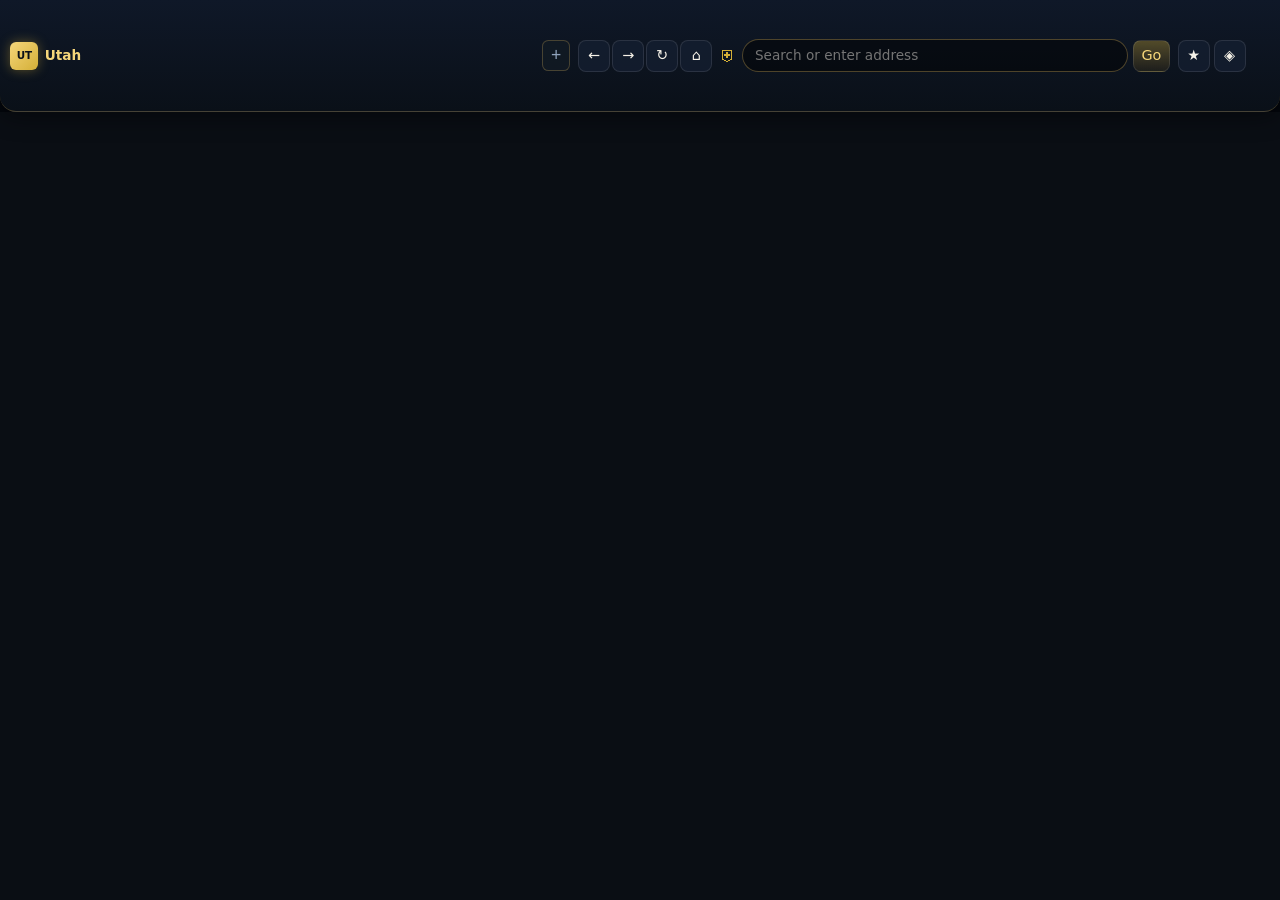
==== assets/ui/browser_frame.html @ 749889d4 "Unified compositor default, Phase 3 prefetch buffer and WASM triggers Single WebView2 shell with bro" ====
<!DOCTYPE html>
<html lang="en">
<head>
  <meta charset="UTF-8" />
  <meta name="viewport" content="width=device-width, initial-scale=1.0, viewport-fit=cover" />
  <meta name="color-scheme" content="dark" />
  <title>Utah Browser</title>
  <link rel="stylesheet" href="utah.css" />
  <link rel="stylesheet" href="mockup.css" />
  <link rel="stylesheet" href="browser.css" />
  <link rel="stylesheet" href="fluidic.css" />
  <style>
    html, body.utah-frame-root {
      margin: 0;
      height: 100%;
      overflow: hidden;
      display: flex;
      flex-direction: column;
      background: var(--utah-bg, #03060c);
    }
    .utah-browser-chrome { flex: 0 0 auto; }
    #utah-content-frame {
      flex: 1 1 auto;
      width: 100%;
      min-height: 0;
      border: 0;
      background: #0a0e14;
    }
    .utah-frame-app-link {
      margin-left: auto;
      font-size: 0.75rem;
      opacity: 0.85;
    }
  </style>
</head>
<body class="utah-frame-root utah-mode-web ghost-chrome fluidic-container">
  <header class="utah-browser-chrome" role="banner">
    <button type="button" class="chrome-menu-btn" id="chrome-menu-btn" title="Menu" aria-label="Menu">☰</button>
    <div class="chrome-brand">
      <span class="brand-mark">UT</span>
      <span class="brand-name">Utah</span>
    </div>
    <div class="chrome-tabs-wrap">
      <div id="tab-strip" class="utah-tabs" role="tablist"></div>
      <button type="button" id="tab-new" class="utah-tab utah-tab-new" title="New tab">+</button>
    </div>
    <nav class="chrome-nav" aria-label="Navigation">
      <button type="button" id="nav-back" class="tb-btn" title="Back">←</button>
      <button type="button" id="nav-forward" class="tb-btn" title="Forward">→</button>
      <button type="button" id="nav-reload" class="tb-btn" title="Reload">↻</button>
      <button type="button" id="nav-go-home" class="tb-btn" title="Home">⌂</button>
    </nav>
    <form class="chrome-url" id="url-form" action="utah://localhost/navigate" method="get">
      <span class="url-shield" aria-hidden="true">⛨</span>
      <input id="url" name="url" type="text" class="utah-url" placeholder="Search or enter address" spellcheck="false" autocomplete="off" />
      <button type="submit" class="tb-btn tb-go">Go</button>
    </form>
    <div class="chrome-actions">
      <button type="button" id="bookmark-add" class="tb-btn" title="Bookmark">★</button>
      <button type="button" class="tb-btn" data-goto-app title="Dashboard">◈</button>
    </div>
    <div id="bookmark-bar" class="chrome-bookmarks" role="toolbar" aria-label="Bookmarks"></div>
  </header>
  <iframe
    id="utah-content-frame"
    title="Web content"
    src="about:blank"
    allow="fullscreen; clipboard-read; clipboard-write"
    referrerpolicy="no-referrer-when-downgrade"
  ></iframe>
  <script src="fluidic-paint.js"></script>
  <script src="compositor.js"></script>
  <script src="intent-resolver.js"></script>
  <script src="chrome-drag.js"></script>
  <script src="transport.js"></script>
  <script src="browser.js"></script>
  <script src="sensory-theme.js"></script>
</body>
</html>
---- assets/ui/utah.css ----
/**
 * Utah.css — responsive, zero-UI-logic design tokens & components.
 * Fluid across any viewport: phone → ultrawide, portrait/landscape, zoom levels.
 */

:root {
  /* Palette */
  --utah-bg: #0b0f14;
  --utah-surface: #121a24;
  --utah-border: #243044;
  --utah-text: #e8eef7;
  --utah-muted: #8fa3bc;
  --utah-accent: #3d9eff;
  --utah-warn: #ff6b4a;
  --utah-ok: #3dd68c;
  --utah-glow: rgba(61, 158, 255, 0.25);

  /* Fluid spacing & type (resolution-independent) */
  --utah-space-xs: clamp(0.25rem, 0.5vw, 0.5rem);
  --utah-space-sm: clamp(0.5rem, 1.2vw, 0.75rem);
  --utah-space-md: clamp(0.75rem, 2vw, 1.25rem);
  --utah-space-lg: clamp(1rem, 3vw, 1.75rem);
  --utah-font-xs: clamp(0.65rem, 0.6rem + 0.25vw, 0.75rem);
  --utah-font-sm: clamp(0.8rem, 0.75rem + 0.3vw, 0.9rem);
  --utah-font-base: clamp(0.875rem, 0.8rem + 0.35vw, 1rem);
  --utah-font-lg: clamp(1rem, 0.9rem + 0.5vw, 1.25rem);
  --utah-radius: clamp(4px, 0.5vw, 8px);
  --utah-touch: max(2.75rem, 44px);

  color-scheme: dark;
}

*,
*::before,
*::after {
  box-sizing: border-box;
}

html {
  font-size: 100%;
  -webkit-text-size-adjust: 100%;
  text-size-adjust: 100%;
}

html,
body {
  margin: 0;
  width: 100%;
  height: 100%;
  max-width: 100vw;
  overflow: hidden;
  background: var(--utah-bg);
  color: var(--utah-text);
  font-family: "Segoe UI Variable", "Segoe UI", system-ui, sans-serif;
  font-size: var(--utah-font-base);
  line-height: 1.45;
  -webkit-font-smoothing: antialiased;
}

img,
svg,
video,
iframe {
  max-width: 100%;
}

.utah-sr-only {
  position: absolute;
  width: 1px;
  height: 1px;
  padding: 0;
  margin: -1px;
  overflow: hidden;
  clip: rect(0, 0, 0, 0);
  white-space: nowrap;
  border: 0;
}

/* ---------- Chrome ---------- */

.utah-chrome {
  flex-shrink: 0;
  padding: var(--utah-space-sm) var(--utah-space-md);
  padding-top: max(var(--utah-space-sm), env(safe-area-inset-top, 0px));
  padding-left: max(var(--utah-space-md), env(safe-area-inset-left, 0px));
  padding-right: max(var(--utah-space-md), env(safe-area-inset-right, 0px));
  background: linear-gradient(180deg, #141c28 0%, var(--utah-surface) 100%);
  border-bottom: 1px solid var(--utah-border);
  container-type: inline-size;
  container-name: chrome;
  transform: translateZ(0);
}

.utah-chrome-inner {
  display: grid;
  grid-template-columns: minmax(0, auto) minmax(0, 1fr) minmax(0, auto);
  grid-template-areas: "brand nav tools";
  align-items: center;
  gap: var(--utah-space-sm) var(--utah-space-md);
  width: 100%;
  max-width: 100%;
}

@container chrome (max-width: 52rem) {
  .utah-chrome-inner {
    grid-template-columns: minmax(0, 1fr) minmax(0, 1fr);
    grid-template-areas:
      "brand tools"
      "nav nav";
  }
}

@container chrome (max-width: 28rem) {
  .utah-chrome-inner {
    grid-template-columns: 1fr;
    grid-template-areas:
      "brand"
      "nav"
      "tools";
  }

  .utah-toolbar {
    justify-content: stretch;
  }

  .utah-toolbar .utah-btn {
    flex: 1;
  }
}

.utah-brand {
  grid-area: brand;
  display: flex;
  align-items: center;
  gap: var(--utah-space-sm);
  min-width: 0;
}

.utah-brand-text {
  display: flex;
  flex-direction: column;
  min-width: 0;
  gap: 0.1em;
}

.utah-mark {
  flex-shrink: 0;
  width: clamp(10px, 2vw, 14px);
  height: clamp(10px, 2vw, 14px);
  border-radius: 2px;
  background: var(--utah-accent);
  box-shadow: 0 0 12px var(--utah-glow);
}

.utah-title {
  font-weight: 600;
  font-size: var(--utah-font-lg);
  letter-spacing: 0.02em;
  white-space: nowrap;
  overflow: hidden;
  text-overflow: ellipsis;
}

.utah-version {
  font-size: var(--utah-font-xs);
  color: var(--utah-muted);
}

.utah-nav-form {
  grid-area: nav;
  display: flex;
  flex-wrap: wrap;
  gap: var(--utah-space-xs);
  min-width: 0;
  width: 100%;
}

.utah-url {
  flex: 1 1 8rem;
  min-width: 0;
  width: 100%;
  min-height: var(--utah-touch);
  padding: var(--utah-space-xs) var(--utah-space-sm);
  border: 1px solid var(--utah-border);
  border-radius: var(--utah-radius);
  background: #0a1018;
  color: var(--utah-text);
  font: inherit;
}

.utah-toolbar {
  grid-area: tools;
  display: flex;
  flex-wrap: wrap;
  gap: var(--utah-space-xs);
  justify-content: flex-end;
  min-width: 0;
}

.utah-btn {
  display: inline-flex;
  align-items: center;
  justify-content: center;
  min-height: var(--utah-touch);
  padding: var(--utah-space-xs) var(--utah-space-sm);
  border: 1px solid var(--utah-border);
  border-radius: var(--utah-radius);
  background: #1a2433;
  color: var(--utah-text);
  cursor: pointer;
  font: inherit;
  font-size: var(--utah-font-sm);
  text-decoration: none;
  white-space: nowrap;
  transform: translateZ(0);
  transition: border-color 120ms ease, box-shadow 120ms ease;
}

@media (hover: hover) {
  .utah-btn:hover {
    border-color: var(--utah-accent);
    box-shadow: 0 0 0 1px var(--utah-glow);
  }
}

.utah-btn-primary {
  background: linear-gradient(180deg, #2f6db3 0%, #245a96 100%);
  border-color: #3d7ec4;
}

.utah-btn-warn {
  border-color: #a64b38;
  color: #ffd4cb;
}

.utah-muted {
  color: var(--utah-muted);
  font-size: var(--utah-font-sm);
}

.utah-card {
  padding: var(--utah-space-md);
  background: var(--utah-surface);
  border: 1px solid var(--utah-border);
  border-radius: var(--utah-radius);
}

.utah-card h2 {
  margin: 0 0 var(--utah-space-xs);
  font-size: var(--utah-font-lg);
}

.utah-actions {
  display: flex;
  flex-wrap: wrap;
  gap: var(--utah-space-xs);
  margin: var(--utah-space-sm) 0;
}

.utah-verify-form {
  display: flex;
  flex-direction: column;
  gap: var(--utah-space-xs);
  min-width: 0;
}

.utah-verify-form label {
  font-size: var(--utah-font-sm);
}

.utah-verify-form textarea {
  width: 100%;
  min-width: 0;
  min-height: clamp(5rem, 20vh, 12rem);
  max-height: 40vh;
  padding: var(--utah-space-sm);
  border-radius: var(--utah-radius);
  border: 1px solid var(--utah-border);
  background: #0a1018;
  color: var(--utah-text);
  font: inherit;
  resize: vertical;
}

.utah-status {
  display: grid;
  grid-template-columns: minmax(4rem, auto) minmax(0, 1fr);
  gap: var(--utah-space-xs) var(--utah-space-sm);
  margin: var(--utah-space-sm) 0 0;
  font-size: var(--utah-font-sm);
  word-break: break-word;
}

.utah-status dt {
  color: var(--utah-muted);
}

.utah-truth-result {
  font-size: var(--utah-font-sm);
  line-height: 1.5;
  word-wrap: break-word;
  overflow-wrap: anywhere;
}

.utah-truth-result.utah-flagged {
  color: #ffb4a6;
  border-left: 3px solid var(--utah-warn);
  padding-left: var(--utah-space-sm);
}

.utah-truth-result.utah-ok {
  color: var(--utah-ok);
  border-left: 3px solid var(--utah-ok);
  padding-left: var(--utah-space-sm);
}

@media (prefers-reduced-motion: reduce) {
  *,
  *::before,
  *::after {
    animation-duration: 0.01ms !important;
    animation-iteration-count: 1 !important;
    transition-duration: 0.01ms !important;
  }
}
---- assets/ui/mockup.css ----
/**
 * Utah Browser — responsive shell (web strip + app dashboard).
 * Chrome strip height must match CHROME_STRIP_H in engine/mod.rs (112px).
 */

:root {
  --chrome-strip-h: 112px;
  --utah-bg: #03060c;
  --utah-surface: rgba(12, 18, 30, 0.92);
  --utah-border: rgba(212, 175, 90, 0.28);
  --utah-text: #f6f2e8;
  --utah-muted: #8fa3bc;
  --utah-accent: #d4af37;
  --utah-accent-bright: #f5d67a;
  --utah-cyan: #5ecfff;
  --utah-warn: #ff6b4a;
  --utah-ok: #3dd68c;
  --utah-glow: rgba(212, 175, 55, 0.4);
  --sidebar-w: clamp(13rem, 18vw, 16rem);
  --statusbar-h: 2.25rem;
  --ease: cubic-bezier(0.22, 1, 0.36, 1);
  --font-display: "Segoe UI Variable", "Segoe UI", Georgia, serif;
  --font-ui: "Segoe UI Variable", "Segoe UI", system-ui, sans-serif;
}

html,
body.utah-app {
  margin: 0;
  height: 100%;
  font-family: var(--font-ui);
  background: var(--utah-bg);
  color: var(--utah-text);
  overflow: hidden;
}

.utah-view-input,
.utah-sr-only {
  position: absolute;
  width: 1px;
  height: 1px;
  margin: -1px;
  overflow: hidden;
  clip: rect(0, 0, 0, 0);
}

/* ========== Browser chrome strip (native companion, ~112px tall) ========== */

.utah-browser-chrome {
  display: flex;
  flex-wrap: wrap;
  align-items: center;
  gap: 0.35rem 0.5rem;
  min-height: var(--chrome-strip-h);
  max-height: var(--chrome-strip-h);
  padding: 0.35rem 0.65rem;
  padding-top: max(0.35rem, env(safe-area-inset-top, 0px));
  background: linear-gradient(180deg, #0f1828 0%, #0a1018 100%);
  border-bottom: 1px solid var(--utah-border);
  box-shadow: 0 4px 24px rgba(0, 0, 0, 0.45);
  box-sizing: border-box;
  overflow: hidden;
  flex-shrink: 0;
  z-index: 50;
}

.chrome-menu-btn {
  display: none;
  min-width: 2.25rem;
  min-height: 2.25rem;
  border: 1px solid var(--utah-border);
  border-radius: 8px;
  background: rgba(0, 0, 0, 0.35);
  color: var(--utah-accent-bright);
  font-size: 1.1rem;
  cursor: pointer;
}

.chrome-brand {
  display: flex;
  align-items: center;
  gap: 0.4rem;
  flex-shrink: 0;
}

.chrome-brand .brand-mark {
  width: 1.75rem;
  height: 1.75rem;
  display: grid;
  place-items: center;
  font-size: 0.65rem;
  font-weight: 700;
  color: #0a1018;
  background: linear-gradient(135deg, var(--utah-accent-bright), var(--utah-accent));
  border-radius: 6px;
  box-shadow: 0 0 12px var(--utah-glow);
}

.chrome-brand .brand-name {
  font-weight: 600;
  font-size: 0.85rem;
  color: var(--utah-accent-bright);
}

.chrome-tabs-wrap {
  display: flex;
  align-items: stretch;
  flex: 1 1 12rem;
  min-width: 0;
  max-width: 42%;
  gap: 2px;
  overflow: hidden;
}

.chrome-nav {
  display: flex;
  gap: 2px;
  flex-shrink: 0;
}

.chrome-url {
  flex: 1 1 10rem;
  display: flex;
  align-items: center;
  gap: 0.35rem;
  min-width: 0;
}

.chrome-url .utah-url {
  flex: 1;
  min-width: 0;
  min-height: 2.1rem;
  padding: 0.35rem 0.75rem;
  border-radius: 999px;
  border: 1px solid rgba(212, 175, 90, 0.35);
  background: rgba(0, 0, 0, 0.45);
  color: var(--utah-text);
  font: inherit;
  font-size: 0.85rem;
  transition: box-shadow 200ms var(--ease), border-color 200ms;
}

.chrome-url .utah-url:focus {
  outline: none;
  border-color: var(--utah-accent);
  box-shadow: 0 0 0 2px var(--utah-glow);
}

.chrome-actions {
  display: flex;
  gap: 0.25rem;
  flex-shrink: 0;
}

.tb-btn {
  min-width: 2rem;
  min-height: 2rem;
  padding: 0 0.45rem;
  border: 1px solid rgba(255, 255, 255, 0.1);
  border-radius: 8px;
  background: rgba(20, 30, 48, 0.85);
  color: var(--utah-text);
  font: inherit;
  font-size: 0.9rem;
  cursor: pointer;
  transition: transform 120ms, box-shadow 180ms, border-color 180ms;
}

.tb-btn:hover {
  border-color: var(--utah-border);
  box-shadow: 0 0 12px var(--utah-glow);
}

.tb-btn:active {
  transform: scale(0.96);
}

.tb-go {
  background: linear-gradient(180deg, rgba(212, 175, 55, 0.35), rgba(100, 75, 25, 0.2));
  color: var(--utah-accent-bright);
}

.url-shield {
  color: var(--utah-accent);
  flex-shrink: 0;
}

.utah-tabs {
  display: flex;
  gap: 2px;
  overflow-x: auto;
  scrollbar-width: thin;
  min-width: 0;
}

.utah-tab {
  display: inline-flex;
  align-items: center;
  gap: 0.3rem;
  max-width: 9rem;
  padding: 0.3rem 0.55rem;
  border-radius: 8px 8px 0 0;
  border: 1px solid rgba(255, 255, 255, 0.08);
  background: rgba(8, 14, 24, 0.9);
  color: var(--utah-muted);
  font-size: 0.72rem;
  cursor: pointer;
  flex-shrink: 0;
  white-space: nowrap;
  transition: color 180ms, background 180ms, box-shadow 180ms;
}

.utah-tab-active {
  color: var(--utah-text);
  background: rgba(212, 175, 55, 0.15);
  border-color: var(--utah-border);
  box-shadow: inset 0 2px 0 var(--utah-accent);
}

.utah-tab-new {
  max-width: 1.75rem;
  justify-content: center;
}

/* ========== App shell (full window when not browsing) ========== */

.utah-bg-glow {
  position: fixed;
  inset: 0;
  pointer-events: none;
  z-index: 0;
  background:
    radial-gradient(ellipse 70% 45% at 10% 0%, rgba(212, 175, 55, 0.07), transparent 50%),
    radial-gradient(ellipse 50% 40% at 90% 90%, rgba(94, 207, 255, 0.05), transparent 45%);
}

body.utah-mode-web .utah-shell-app {
  display: none;
}

body.utah-mode-app .utah-shell-app {
  display: grid;
  grid-template-columns: var(--sidebar-w) minmax(0, 1fr);
  grid-template-rows: minmax(0, 1fr) var(--statusbar-h);
  grid-template-areas:
    "sidebar main"
    "sidebar status";
  position: fixed;
  inset: 0;
  z-index: 1;
  height: 100%;
}

.utah-sidebar {
  grid-area: sidebar;
  display: flex;
  flex-direction: column;
  padding: var(--utah-space-md) var(--utah-space-sm);
  background: linear-gradient(180deg, rgba(8, 14, 26, 0.98), rgba(4, 8, 14, 0.99));
  border-right: 1px solid var(--utah-border);
  overflow-y: auto;
}

.sidebar-brand {
  display: flex;
  align-items: center;
  gap: var(--utah-space-sm);
  margin-bottom: var(--utah-space-lg);
}

.sidebar-brand .brand-mark {
  width: 2.25rem;
  height: 2.25rem;
  display: grid;
  place-items: center;
  font-weight: 700;
  font-size: 0.75rem;
  border-radius: 8px;
  background: linear-gradient(135deg, var(--utah-accent-bright), var(--utah-accent));
  color: #0a1018;
}

.brand-workspace {
  display: block;
  font-size: var(--utah-font-xs);
  color: var(--utah-muted);
}

.sidebar-nav {
  display: flex;
  flex-direction: column;
  gap: 0.2rem;
  flex: 1;
}

.nav-item {
  display: flex;
  align-items: center;
  gap: 0.55rem;
  padding: 0.55rem 0.65rem;
  border-radius: 8px;
  color: var(--utah-muted);
  font-size: var(--utah-font-sm);
  cursor: pointer;
  border: 1px solid transparent;
  text-decoration: none;
  transition: background 200ms var(--ease), color 200ms, box-shadow 200ms;
}

.nav-item:hover {
  color: var(--utah-accent-bright);
  border-color: rgba(212, 175, 90, 0.2);
}

body:has(#view-dashboard:checked) [for="view-dashboard"],
body:has(#view-web:checked) [for="view-web"],
body:has(#view-truth:checked) [for="view-truth"],
body:has(#view-merge:checked) [for="view-merge"],
body:has(#view-welcome:checked) [for="view-welcome"] {
  color: var(--utah-text);
  background: linear-gradient(90deg, rgba(212, 175, 55, 0.2), transparent);
  border-color: var(--utah-border);
  box-shadow: inset 3px 0 0 var(--utah-accent);
}

.sidebar-status {
  margin-top: auto;
  padding-top: var(--utah-space-md);
  border-top: 1px solid rgba(255, 255, 255, 0.06);
}

.status-pill {
  font-size: var(--utah-font-xs);
  margin: 0 0 0.5rem;
}

.dot {
  display: inline-block;
  width: 0.4rem;
  height: 0.4rem;
  border-radius: 50%;
  margin-right: 0.3rem;
  background: var(--utah-ok);
  box-shadow: 0 0 6px var(--utah-ok);
}

.vault-bar {
  height: 4px;
  border-radius: 999px;
  background: rgba(255, 255, 255, 0.08);
  overflow: hidden;
}

.vault-fill {
  height: 100%;
  width: 66%;
  background: linear-gradient(90deg, var(--utah-accent), var(--utah-accent-bright));
}

.utah-main {
  grid-area: main;
  min-width: 0;
  min-height: 0;
  overflow: hidden;
  display: flex;
  flex-direction: column;
}

.utah-stage {
  flex: 1;
  min-height: 0;
  overflow: auto;
  padding: var(--utah-space-md);
  scroll-behavior: smooth;
}

.utah-statusbar {
  grid-area: status;
  display: flex;
  align-items: center;
  gap: var(--utah-space-sm);
  padding: 0 var(--utah-space-md);
  background: rgba(6, 10, 16, 0.95);
  border-top: 1px solid var(--utah-border);
  font-size: var(--utah-font-xs);
  color: var(--utah-muted);
}

.sb-spacer {
  flex: 1;
}

.sb-chip {
  border: none;
  background: transparent;
  color: var(--utah-muted);
  font: inherit;
  font-size: var(--utah-font-xs);
  cursor: pointer;
  padding: 0.25rem 0.5rem;
  border-radius: 999px;
  transition: color 180ms, box-shadow 180ms;
}

.sb-chip:hover {
  color: var(--utah-accent-bright);
  box-shadow: 0 0 10px var(--utah-glow);
}

/* ========== Views ========== */

.panel-view {
  display: none;
  animation: view-in 400ms var(--ease);
}

body:has(#view-dashboard:checked) .panel-dashboard,
body:has(#view-web:checked) .panel-web,
body:has(#view-truth:checked) .panel-truth,
body:has(#view-merge:checked) .panel-merge,
body:has(#view-welcome:checked) .panel-welcome {
  display: block;
}

@keyframes view-in {
  from {
    opacity: 0;
    transform: translateY(8px);
  }
}

.panel-hero h1,
.merge-hero h1,
.welcome-hero h1 {
  font-family: var(--font-display);
  font-size: clamp(1.2rem, 2.5vw, 1.65rem);
  color: var(--utah-accent-bright);
  margin: 0;
  letter-spacing: 0.04em;
}

.hero-sub {
  color: var(--utah-muted);
  font-size: var(--utah-font-sm);
  margin: 0.25rem 0 0.75rem;
}

/* ========== Dashboard grid (responsive) ========== */

.dash-grid {
  display: grid;
  grid-template-columns: repeat(auto-fill, minmax(min(100%, 16rem), 1fr));
  gap: var(--utah-space-md);
  align-content: start;
}

.glass-card {
  padding: var(--utah-space-md);
  background: var(--utah-surface);
  border: 1px solid var(--utah-border);
  border-radius: 12px;
  box-shadow: 0 8px 28px rgba(0, 0, 0, 0.35);
  transition: transform 280ms var(--ease), box-shadow 280ms;
}

.glass-card:hover {
  transform: translateY(-2px);
  box-shadow: 0 12px 36px rgba(0, 0, 0, 0.45), 0 0 20px var(--utah-glow);
}

.glass-card h2,
.glass-card h3 {
  margin: 0 0 0.5rem;
  font-family: var(--font-display);
  font-size: var(--utah-font-sm);
  color: var(--utah-accent-bright);
}

.chip-btn,
.btn-gold {
  display: inline-flex;
  margin-top: 0.5rem;
  padding: 0.4rem 0.85rem;
  border-radius: 999px;
  border: 1px solid var(--utah-border);
  background: linear-gradient(180deg, rgba(212, 175, 55, 0.28), rgba(80, 60, 20, 0.15));
  color: var(--utah-accent-bright);
  font: inherit;
  font-size: var(--utah-font-xs);
  cursor: pointer;
  transition: box-shadow 200ms, transform 120ms;
}

.chip-btn:hover,
.btn-gold:hover {
  box-shadow: 0 0 16px var(--utah-glow);
  transform: translateY(-1px);
}

.launch-grid {
  display: grid;
  grid-template-columns: repeat(2, 1fr);
  gap: 0.5rem;
}

.launch-tile {
  padding: 0.75rem;
  border-radius: 10px;
  border: 1px solid var(--utah-border);
  background: rgba(0, 0, 0, 0.25);
  color: var(--utah-text);
  font: inherit;
  cursor: pointer;
  transition: box-shadow 200ms;
}

.launch-tile:hover {
  box-shadow: 0 0 14px var(--utah-glow);
}

.graph-canvas {
  position: relative;
  min-height: 8rem;
  border-radius: 8px;
  border: 1px dashed rgba(212, 175, 90, 0.2);
  background: radial-gradient(circle at 50% 50%, rgba(94, 207, 255, 0.06), transparent 70%);
}

.utah-spatial-node {
  position: absolute;
  transform: translate(-50%, -50%);
  padding: 0.2rem 0.45rem;
  border-radius: 999px;
  border: 1px solid var(--utah-border);
  background: rgba(10, 16, 28, 0.95);
  font-size: 0.65rem;
  cursor: pointer;
  max-width: 7rem;
  overflow: hidden;
  text-overflow: ellipsis;
  white-space: nowrap;
}

.note-list .utah-bookmark,
.corpus-list li {
  font-size: var(--utah-font-xs);
  padding: 0.3rem 0;
  border-bottom: 1px solid rgba(255, 255, 255, 0.05);
}

#bookmark-bar .utah-bookmark {
  display: block;
  width: 100%;
  text-align: left;
  margin-bottom: 0.25rem;
  padding: 0.35rem 0.5rem;
  border: 1px solid transparent;
  border-radius: 6px;
  background: rgba(94, 207, 255, 0.06);
  color: var(--utah-cyan);
  cursor: pointer;
  font: inherit;
}

/* Truth / merge / welcome */

.truth-grid {
  display: grid;
  grid-template-columns: repeat(auto-fit, minmax(min(100%, 18rem), 1fr));
  gap: var(--utah-space-md);
}

.truth-graph-svg {
  width: 100%;
  max-height: 14rem;
}

.graph-node-center {
  fill: var(--utah-warn);
}

.merge-stage {
  display: grid;
  grid-template-columns: repeat(auto-fit, minmax(12rem, 1fr));
  gap: var(--utah-space-md);
}

.merge-card {
  padding: var(--utah-space-md);
  border-radius: 12px;
  border: 1px solid var(--utah-border);
  background: var(--utah-surface);
}

.pipeline {
  display: flex;
  flex-wrap: wrap;
  gap: var(--utah-space-md);
}

.pipe-card {
  flex: 1 1 10rem;
  padding: var(--utah-space-md);
  text-align: center;
  border-radius: 10px;
  border: 1px solid var(--utah-border);
  background: var(--utah-surface);
}

.pipe-tag.ok {
  color: var(--utah-ok);
}

.welcome-hero {
  display: flex;
  flex-wrap: wrap;
  gap: var(--utah-space-lg);
  align-items: center;
  margin-bottom: var(--utah-space-lg);
}

.welcome-crest {
  width: 4rem;
  height: 4rem;
  border-radius: 50%;
  display: grid;
  place-items: center;
  font-family: var(--font-display);
  font-size: 1.75rem;
  background: linear-gradient(135deg, #8b1538, #4a0a18);
  border: 2px solid var(--utah-accent);
  box-shadow: 0 0 24px var(--utah-glow);
}

.utah-verify-form textarea {
  width: 100%;
  min-height: 5rem;
  padding: 0.5rem;
  border-radius: 8px;
  border: 1px solid var(--utah-border);
  background: rgba(0, 0, 0, 0.35);
  color: var(--utah-text);
  font: inherit;
  resize: vertical;
}

.verdict-badge {
  padding: 0.2rem 0.5rem;
  border-radius: 6px;
  background: rgba(255, 107, 74, 0.2);
  color: var(--utah-warn);
  font-size: var(--utah-font-xs);
}

.verdict-badge.ok {
  background: rgba(61, 214, 140, 0.15);
  color: var(--utah-ok);
}

/* Spyglass */

.spyglass-overlay {
  position: fixed;
  inset: 0;
  z-index: 100000;
  display: flex;
  align-items: flex-start;
  justify-content: center;
  padding-top: 10vh;
  pointer-events: none;
  opacity: 0;
  visibility: hidden;
  transition: opacity 220ms, visibility 220ms;
}

body:has(#spyglass-open:checked) .spyglass-overlay {
  pointer-events: auto;
  opacity: 1;
  visibility: visible;
}

.spyglass-scrim {
  position: absolute;
  inset: 0;
  background: rgba(0, 0, 0, 0.7);
  cursor: pointer;
}

.spyglass-panel {
  position: relative;
  width: min(28rem, 92vw);
  padding: var(--utah-space-lg);
  z-index: 1;
}

.spyglass-panel input {
  width: 100%;
  padding: 0.65rem 0.85rem;
  border-radius: 8px;
  border: 1px solid var(--utah-border);
  background: rgba(0, 0, 0, 0.4);
  color: var(--utah-text);
  font: inherit;
}

#settings-console {
  z-index: 100001;
}

/* ========== Mobile / narrow ========== */

@media (max-width: 52rem) {
  .chrome-tabs-wrap {
    max-width: 100%;
    order: 10;
    flex: 1 1 100%;
  }

  .chrome-menu-btn {
    display: inline-flex;
  }

  body.utah-mode-app .utah-shell-app {
    grid-template-columns: 1fr;
    grid-template-areas:
      "main"
      "status";
  }

  body.utah-mode-app:has(#sidebar-drawer:checked) .utah-shell-app {
    grid-template-columns: min(85vw, 16rem) 1fr;
    grid-template-areas:
      "sidebar main"
      "sidebar status";
  }

  .sidebar-scrim {
    display: none;
    position: fixed;
    inset: 0;
    z-index: 90;
    background: rgba(0, 0, 0, 0.55);
    cursor: pointer;
  }

  body.utah-mode-app:has(#sidebar-drawer:checked) .sidebar-scrim {
    display: block;
  }

  .utah-sidebar {
    position: fixed;
    left: 0;
    top: 0;
    bottom: var(--statusbar-h);
    width: min(85vw, 16rem);
    z-index: 95;
    transform: translateX(-105%);
    transition: transform 280ms var(--ease);
  }

  body.utah-mode-app:has(#sidebar-drawer:checked) .utah-sidebar {
    transform: translateX(0);
  }
}

@media (max-width: 36rem) {
  .utah-browser-chrome {
    --chrome-strip-h: auto;
    max-height: none;
    min-height: auto;
    padding-bottom: 0.5rem;
  }

  .chrome-brand .brand-name {
    display: none;
  }

  .chrome-url {
    flex: 1 1 100%;
    order: 5;
  }
}

@media (prefers-reduced-motion: reduce) {
  .panel-view,
  .glass-card,
  .utah-tab {
    animation: none !important;
    transition: none !important;
  }
}
---- assets/ui/browser.css ----
/**
 * Browser chrome — tabs, bookmarks, always-visible URL bar.
 * Shell WebView is a fixed-height strip; page content is the native content WebView below.
 */

.utah-chrome-only {
  display: flex;
  flex-direction: column;
  height: 100%;
  min-height: 0;
  overflow: hidden;
}

.utah-chrome-only .utah-chrome {
  flex: 0 0 auto;
  position: sticky;
  top: 0;
  z-index: 10;
}

.utah-chrome-stack {
  display: flex;
  flex-direction: column;
  gap: var(--utah-space-xs);
  width: 100%;
}

.utah-chrome-row {
  display: flex;
  align-items: center;
  gap: var(--utah-space-xs);
  min-width: 0;
}

.utah-chrome-top {
  min-height: 2rem;
}

.utah-brand-compact {
  display: flex;
  align-items: center;
  gap: var(--utah-space-xs);
  flex-shrink: 0;
}

.utah-brand-compact .utah-title {
  font-size: var(--utah-font-sm);
  font-weight: 600;
}

.utah-tabs-wrap {
  display: flex;
  align-items: stretch;
  flex: 1 1 auto;
  min-width: 0;
  gap: 2px;
  overflow: hidden;
}

.utah-tabs {
  display: flex;
  flex: 1 1 auto;
  min-width: 0;
  gap: 2px;
  overflow-x: auto;
  overflow-y: hidden;
  scroll-behavior: smooth;
  scrollbar-width: thin;
}

.utah-tab {
  display: inline-flex;
  align-items: center;
  gap: 0.35rem;
  max-width: 12rem;
  padding: 0.35rem 0.5rem;
  border: 1px solid var(--utah-border);
  border-radius: var(--utah-radius) var(--utah-radius) 0 0;
  background: rgba(18, 26, 36, 0.85);
  color: var(--utah-muted);
  font-size: var(--utah-font-xs);
  cursor: pointer;
  flex-shrink: 0;
  white-space: nowrap;
}

.utah-tab:hover {
  color: var(--utah-text);
  border-color: var(--utah-accent);
}

.utah-tab-active {
  background: var(--utah-surface);
  color: var(--utah-text);
  border-bottom-color: var(--utah-surface);
  box-shadow: inset 0 2px 0 var(--utah-accent);
}

.utah-tab-title {
  overflow: hidden;
  text-overflow: ellipsis;
}

.utah-tab-close {
  display: inline-flex;
  align-items: center;
  justify-content: center;
  width: 1.1rem;
  height: 1.1rem;
  padding: 0;
  border: none;
  border-radius: 3px;
  background: transparent;
  color: inherit;
  font-size: 0.85rem;
  line-height: 1;
  cursor: pointer;
  opacity: 0.7;
}

.utah-tab-close:hover {
  opacity: 1;
  background: rgba(255, 107, 74, 0.25);
}

.utah-tab-new {
  max-width: 2rem;
  justify-content: center;
  border-radius: var(--utah-radius);
  font-size: 1.1rem;
  line-height: 1;
}

.utah-bookmarks-row {
  min-height: 1.75rem;
}

.utah-bookmarks {
  display: flex;
  flex: 1 1 auto;
  min-width: 0;
  gap: 0.25rem;
  overflow-x: auto;
  scrollbar-width: thin;
}

.utah-bookmark {
  flex-shrink: 0;
  max-width: 10rem;
  padding: 0.2rem 0.5rem;
  border: 1px solid transparent;
  border-radius: var(--utah-radius);
  background: rgba(61, 158, 255, 0.08);
  color: var(--utah-accent);
  font-size: var(--utah-font-xs);
  text-decoration: none;
  cursor: pointer;
  overflow: hidden;
  text-overflow: ellipsis;
  white-space: nowrap;
}

.utah-bookmark:hover {
  background: rgba(61, 158, 255, 0.18);
  border-color: var(--utah-border);
}

.utah-nav-row {
  gap: var(--utah-space-sm);
}

.utah-nav-controls {
  display: flex;
  flex-shrink: 0;
  gap: 2px;
}

.utah-btn-icon {
  min-width: var(--utah-touch);
  min-height: 2.25rem;
  padding: 0 0.5rem;
  font-size: 1.1rem;
}

.utah-chrome-only .utah-nav-form {
  flex: 1 1 auto;
  min-width: 0;
  display: flex;
  gap: var(--utah-space-xs);
}

.utah-chrome-only .utah-url {
  flex: 1 1 auto;
  min-width: 0;
}

.utah-chrome-only .utah-toolbar {
  flex-shrink: 0;
}

/* Tools overlay within chrome strip */
.utah-chrome-only .utah-sidepanel {
  top: 100%;
  max-height: min(50vh, 16rem);
  width: min(100%, 22rem);
  transform: translateY(-110%);
  opacity: 0;
  visibility: hidden;
  pointer-events: none;
  transition: transform 180ms ease, opacity 180ms ease, visibility 180ms;
}

.utah-chrome-only:has(#panel-tools:checked) .utah-sidepanel {
  transform: translateY(0);
  opacity: 1;
  visibility: visible;
  pointer-events: auto;
}

.utah-chrome-only .utah-truth-hud {
  top: 100%;
  bottom: auto;
  right: var(--utah-space-sm);
  left: auto;
  max-height: min(40vh, 12rem);
  transform: translateY(-110%);
}

.utah-chrome-only:has(#truth-hud-toggle:checked) .utah-truth-hud {
  transform: translateY(0.5rem);
}
---- assets/ui/fluidic.css ----
/**
 * Ghost-Chrome fluidic tiles — container-query layout + optional Houdini paint.
 */

.fluidic-container {
  background-image: paint(fluidic-geometry);
  --fluid-color: #00f2ff;
  --fluid-density: 0.45;
}

@supports not (background-image: paint(id)) {
  .fluidic-container {
    background: radial-gradient(
      ellipse 120% 80% at 20% 0%,
      rgba(0, 242, 255, 0.12),
      transparent 55%
    );
  }
}

body.sensory-focus {
  --utah-accent: var(--sensory-accent, #ff6b4a);
  --utah-bg: #050508;
}

body.sensory-calm {
  --utah-accent: var(--sensory-accent, #3dd68c);
  --utah-bg: #03060c;
}

.utah-shell-app,
.utah-stage,
.dash-grid,
.truth-grid {
  container-type: inline-size;
  container-name: utah-shell;
}

/* Organic floating tiles */
.fluid-tile,
.glass-card {
  container-type: inline-size;
  border-radius: clamp(1rem, 3cqi, 1.75rem);
  transition:
    transform 0.35s var(--ease, cubic-bezier(0.22, 1, 0.36, 1)),
    box-shadow 0.35s var(--ease, cubic-bezier(0.22, 1, 0.36, 1));
}

.fluid-tile:hover,
.glass-card:hover {
  transform: translateY(-2px);
  box-shadow:
    0 12px 40px rgba(0, 0, 0, 0.35),
    0 0 24px var(--utah-glow, rgba(212, 175, 55, 0.25));
}

@container utah-shell (max-width: 52rem) {
  .dash-grid {
    grid-template-columns: 1fr !important;
  }

  .chrome-tabs-wrap {
    max-width: 42cqi;
  }
}

@container utah-shell (min-width: 52rem) {
  .dash-grid {
    grid-template-columns: repeat(3, minmax(0, 1fr));
  }

  .card-graph {
    grid-column: span 2;
  }
}

@container (max-width: 22rem) {
  .launch-grid {
    grid-template-columns: 1fr 1fr;
  }

  .chrome-brand .brand-name {
    display: none;
  }
}

/* Truth Guard — live verification glow (Ghost-Chrome) */
.panel-truth,
.truth-verify-card {
  position: relative;
}

.panel-truth::before,
.truth-verify-card.utah-verifying::before {
  content: "";
  position: absolute;
  inset: -2px;
  border-radius: inherit;
  pointer-events: none;
  opacity: 0;
  box-shadow: 0 0 0 2px rgba(255, 180, 80, 0.45);
  transition: opacity 0.4s ease;
}

.truth-verify-card.utah-verifying::before,
.panel-truth:has(.utah-flagged)::before {
  opacity: 1;
  animation: truth-pulse 2s ease-in-out infinite;
}

@keyframes truth-pulse {
  0%,
  100% {
    box-shadow: 0 0 0 2px rgba(255, 180, 80, 0.35);
  }
  50% {
    box-shadow: 0 0 20px 4px rgba(255, 180, 80, 0.55);
  }
}

.truth-float-tile {
  backdrop-filter: blur(14px);
  background: rgba(12, 18, 30, 0.72);
  border: 1px solid rgba(212, 175, 90, 0.22);
  border-radius: 1.25rem;
  padding: 1rem 1.15rem;
  box-shadow: 0 8px 32px rgba(0, 0, 0, 0.4);
}

/* Ghost-Chrome: soften rigid panel edges */
.utah-browser-chrome {
  border-radius: 0 0 1rem 1rem;
}

.launch-tile {
  border-radius: 999px;
  border: 1px solid var(--utah-border);
  background: radial-gradient(ellipse at 30% 20%, rgba(212, 175, 55, 0.12), transparent 60%),
    rgba(0, 0, 0, 0.35);
}

.chrome-bookmarks {
  display: flex;
  flex-wrap: nowrap;
  gap: 0.35rem;
  padding: 0.25rem 0.5rem 0.4rem;
  overflow-x: auto;
  max-width: 100%;
}

.utah-bookmark-float {
  position: fixed;
  z-index: 99999;
  pointer-events: none;
  padding: 0.35rem 0.65rem;
  border-radius: 999px;
  font-size: 0.75rem;
  background: rgba(0, 242, 255, 0.2);
  border: 1px solid rgba(0, 242, 255, 0.45);
  backdrop-filter: blur(12px);
  opacity: 0;
  transition: opacity 0.15s ease;
}

.utah-bookmark-float-active {
  opacity: 1;
}
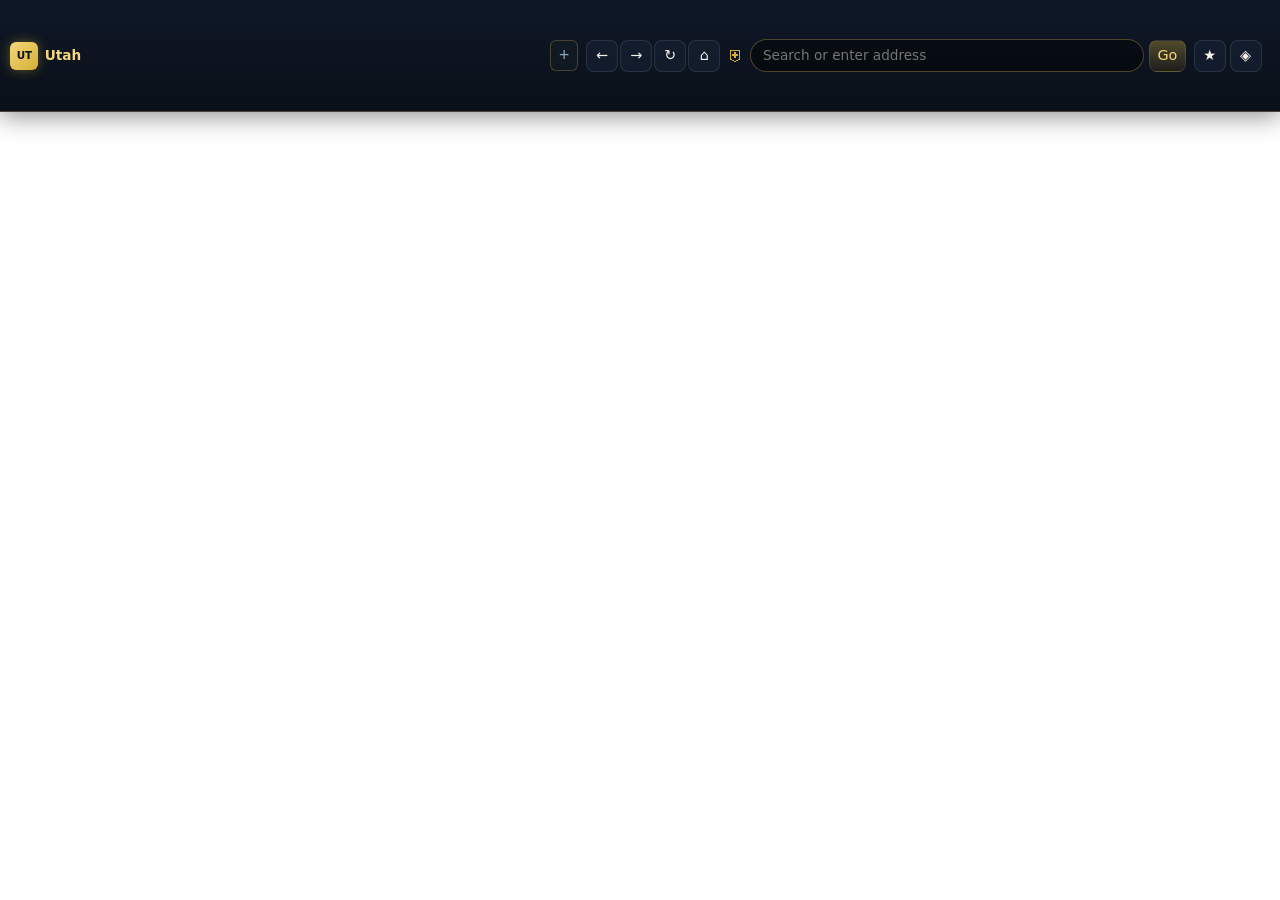
==== commit b407ebfe: "SOTA Release V1.0-GENESIS: Sovereign Secure Shield, P2P Search, and IPC Nexus optimizations. Polishe" ====
--- a/assets/ui/browser_frame.html
+++ b/assets/ui/browser_frame.html
@@ -3,7 +3,7 @@
 <head>
   <meta charset="UTF-8" />
   <meta name="viewport" content="width=device-width, initial-scale=1.0, viewport-fit=cover" />
-  <meta name="color-scheme" content="dark" />
+  <meta name="color-scheme" content="light" />
   <title>Utah Browser</title>
   <link rel="stylesheet" href="utah.css" />
   <link rel="stylesheet" href="mockup.css" />
@@ -16,15 +16,15 @@
       overflow: hidden;
       display: flex;
       flex-direction: column;
-      background: var(--utah-bg, #03060c);
+      background: var(--utah-bg, #f8fafc);
     }
-    .utah-browser-chrome { flex: 0 0 auto; }
+    .utah-chrome { flex: 0 0 auto; }
     #utah-content-frame {
       flex: 1 1 auto;
       width: 100%;
       min-height: 0;
       border: 0;
-      background: #0a0e14;
+      background: #ffffff;
     }
     .utah-frame-app-link {
       margin-left: auto;
@@ -34,7 +34,7 @@
   </style>
 </head>
 <body class="utah-frame-root utah-mode-web ghost-chrome fluidic-container">
-  <header class="utah-browser-chrome" role="banner">
+  <header class="utah-chrome" role="banner">
     <button type="button" class="chrome-menu-btn" id="chrome-menu-btn" title="Menu" aria-label="Menu">☰</button>
     <div class="chrome-brand">
       <span class="brand-mark">UT</span>
@@ -68,6 +68,8 @@
     allow="fullscreen; clipboard-read; clipboard-write"
     referrerpolicy="no-referrer-when-downgrade"
   ></iframe>
+  <script src="ad-ablation.js"></script>
+  <script src="kinematic-prefetch.js"></script>
   <script src="fluidic-paint.js"></script>
   <script src="compositor.js"></script>
   <script src="intent-resolver.js"></script>
--- a/assets/ui/utah.css
+++ b/assets/ui/utah.css
@@ -4,16 +4,16 @@
  */
 
 :root {
-  /* Palette */
-  --utah-bg: #0b0f14;
-  --utah-surface: #121a24;
-  --utah-border: #243044;
-  --utah-text: #e8eef7;
-  --utah-muted: #8fa3bc;
-  --utah-accent: #3d9eff;
-  --utah-warn: #ff6b4a;
-  --utah-ok: #3dd68c;
-  --utah-glow: rgba(61, 158, 255, 0.25);
+  /* Palette (Light Theme Default) */
+  --utah-bg: #f8fafc;
+  --utah-surface: #ffffff;
+  --utah-border: #e2e8f0;
+  --utah-text: #1e293b;
+  --utah-muted: #64748b;
+  --utah-accent: #3b82f6;
+  --utah-warn: #ef4444;
+  --utah-ok: #10b981;
+  --utah-glow: rgba(59, 130, 246, 0.15);
 
   /* Fluid spacing & type (resolution-independent) */
   --utah-space-xs: clamp(0.25rem, 0.5vw, 0.5rem);
@@ -27,7 +27,30 @@
   --utah-radius: clamp(4px, 0.5vw, 8px);
   --utah-touch: max(2.75rem, 44px);
 
+  color-scheme: light;
+}
+
+/* Sensory Themes */
+body.sensory-focus {
+  --utah-bg: #0b0f14;
+  --utah-surface: #121a24;
+  --utah-border: #243044;
+  --utah-text: #e8eef7;
+  --utah-muted: #8fa3bc;
+  --utah-accent: #3d9eff;
+  --utah-glow: rgba(61, 158, 255, 0.25);
   color-scheme: dark;
+}
+
+body.sensory-calm {
+  --utah-bg: #f8fafc;
+  --utah-surface: #ffffff;
+  --utah-border: #e2e8f0;
+  --utah-text: #1e293b;
+  --utah-muted: #64748b;
+  --utah-accent: #3b82f6;
+  --utah-glow: rgba(59, 130, 246, 0.15);
+  color-scheme: light;
 }
 
 *,
@@ -84,7 +107,7 @@
   padding-top: max(var(--utah-space-sm), env(safe-area-inset-top, 0px));
   padding-left: max(var(--utah-space-md), env(safe-area-inset-left, 0px));
   padding-right: max(var(--utah-space-md), env(safe-area-inset-right, 0px));
-  background: linear-gradient(180deg, #141c28 0%, var(--utah-surface) 100%);
+  background: linear-gradient(180deg, var(--utah-bg) 0%, var(--utah-surface) 100%);
   border-bottom: 1px solid var(--utah-border);
   container-type: inline-size;
   container-name: chrome;
@@ -323,3 +346,146 @@
     transition-duration: 0.01ms !important;
   }
 }
+
+/* Sovereign Shield UI */
+.panel-shield {
+  display: none;
+  padding: var(--utah-space-lg);
+  overflow-y: auto;
+  height: 100%;
+}
+
+#view-shield:checked ~ .utah-shell-app .panel-shield {
+  display: block;
+}
+
+.shield-container {
+  max-width: 1000px;
+  margin: 0 auto;
+}
+
+.shield-header {
+  display: flex;
+  justify-content: space-between;
+  align-items: center;
+  margin-bottom: var(--utah-space-lg);
+  border-bottom: 2px solid var(--utah-border);
+  padding-bottom: var(--utah-space-md);
+}
+
+.shield-status {
+  display: flex;
+  align-items: center;
+  gap: var(--utah-space-sm);
+  background: var(--utah-glow);
+  padding: var(--utah-space-xs) var(--utah-space-md);
+  border-radius: 50px;
+  color: var(--utah-ok);
+  font-weight: 600;
+}
+
+.shield-grid {
+  display: grid;
+  grid-template-columns: repeat(auto-fit, minmax(300px, 1fr));
+  gap: var(--utah-space-md);
+  margin-bottom: var(--utah-space-lg);
+}
+
+.metric-value {
+  font-size: 3rem;
+  font-weight: 800;
+  color: var(--utah-accent);
+  margin: var(--utah-space-sm) 0;
+}
+
+.metric-list {
+  display: flex;
+  flex-direction: column;
+  gap: var(--utah-space-xs);
+}
+
+.metric-item {
+  display: flex;
+  justify-content: space-between;
+  padding: var(--utah-space-xs) 0;
+  border-bottom: 1px solid var(--utah-border);
+}
+
+.shield-logs-table-wrap {
+  overflow-x: auto;
+  margin-top: var(--utah-space-md);
+}
+
+#shield-logs-table {
+  width: 100%;
+  border-collapse: collapse;
+  font-size: var(--utah-font-sm);
+}
+
+#shield-logs-table th {
+  text-align: left;
+  padding: var(--utah-space-sm);
+  border-bottom: 2px solid var(--utah-border);
+  color: var(--utah-muted);
+}
+
+#shield-logs-table td {
+  padding: var(--utah-space-sm);
+  border-bottom: 1px solid var(--utah-border);
+}
+
+.log-category {
+  font-weight: 600;
+  padding: 2px 8px;
+  border-radius: 4px;
+  background: var(--utah-border);
+}
+
+.log-category.advertising { background: #dbeafe; color: #1e40af; }
+.log-category.tracker { background: #fef3c7; color: #92400e; }
+.log-category.threat { background: #fee2e2; color: #991b1b; }
+
+/* Sovereign Notifications */
+.utah-notifications {
+  position: fixed;
+  bottom: var(--utah-space-lg);
+  right: var(--utah-space-lg);
+  display: flex;
+  flex-direction: column;
+  gap: var(--utah-space-sm);
+  z-index: 9999;
+  pointer-events: none;
+}
+
+.utah-toast {
+  background: var(--utah-surface);
+  border: 1px solid var(--utah-border);
+  border-left: 4px solid var(--utah-accent);
+  padding: var(--utah-space-md);
+  border-radius: var(--utah-radius);
+  box-shadow: 0 10px 25px rgba(0,0,0,0.2);
+  min-width: 250px;
+  max-width: 350px;
+  pointer-events: auto;
+  animation: toast-in 0.3s ease forwards;
+  display: flex;
+  align-items: center;
+  gap: var(--utah-space-md);
+}
+
+.utah-toast.toast-error { border-left-color: var(--utah-warn); }
+.utah-toast.toast-ok { border-left-color: var(--utah-ok); }
+
+@keyframes toast-in {
+  from { transform: translateX(120%); opacity: 0; }
+  to { transform: translateX(0); opacity: 1; }
+}
+
+.utah-toast.fade-out {
+  animation: toast-out 0.3s ease forwards;
+}
+
+@keyframes toast-out {
+  from { transform: translateX(0); opacity: 1; }
+  to { transform: translateX(120%); opacity: 0; }
+}
--- a/assets/ui/mockup.css
+++ b/assets/ui/mockup.css
@@ -45,7 +45,7 @@
 
 /* ========== Browser chrome strip (native companion, ~112px tall) ========== */
 
-.utah-browser-chrome {
+.utah-chrome {
   display: flex;
   flex-wrap: wrap;
   align-items: center;
@@ -216,6 +216,11 @@
   box-shadow: inset 0 2px 0 var(--utah-accent);
 }
 
+.utah-tab-suspended {
+  opacity: 0.55;
+  filter: grayscale(0.6) contrast(0.9);
+}
+
 .utah-tab-new {
   max-width: 1.75rem;
   justify-content: center;
@@ -788,3 +793,192 @@
     transition: none !important;
   }
 }
+
+/* ========== History Oracle Chat ========== */
+/* ... existing styles ... */
+
+/* ========== Email Nexus & Career Forge ========== */
+
+.nexus-layout, .forge-layout, .settings-layout {
+  display: flex;
+  gap: 1.5rem;
+  height: calc(100vh - 15rem);
+}
+
+.settings-card {
+    flex: 0 0 350px;
+    height: 250px;
+}
+
+.email-list-card {
+  flex: 0 0 25rem;
+  display: flex;
+  flex-direction: column;
+}
+
+.email-view-card {
+  flex: 1;
+  overflow-y: auto;
+  padding: 1.5rem;
+  background: rgba(0, 0, 0, 0.2);
+}
+
+.email-list {
+  flex: 1;
+  overflow-y: auto;
+  display: flex;
+  flex-direction: column;
+}
+
+.email-item {
+  padding: 1rem;
+  border-bottom: 1px solid var(--utah-border);
+  cursor: pointer;
+  transition: background 0.2s;
+}
+
+.email-item:hover {
+  background: rgba(255, 255, 255, 0.05);
+}
+
+.email-item.active {
+  border-left: 3px solid var(--utah-accent);
+  background: rgba(212, 175, 55, 0.1);
+}
+
+.email-item .sender {
+  font-weight: bold;
+  font-size: 0.9rem;
+  color: var(--utah-accent-bright);
+}
+
+.email-item .subject {
+  font-size: 0.8rem;
+  white-space: nowrap;
+  overflow: hidden;
+  text-overflow: ellipsis;
+  opacity: 0.8;
+}
+
+.forge-tool-card {
+  flex: 0 0 20rem;
+}
+
+.forge-history-card {
+  flex: 1;
+}
+
+.forge-form {
+  display: flex;
+  flex-direction: column;
+  gap: 0.75rem;
+}
+
+.forge-form textarea {
+  background: rgba(0, 0, 0, 0.3);
+  border: 1px solid var(--utah-border);
+  color: var(--utah-text);
+  padding: 0.75rem;
+  border-radius: 6px;
+  font: inherit;
+}
+
+.history-list {
+  display: flex;
+  flex-direction: column;
+  gap: 0.75rem;
+}
+
+.history-item {
+  padding: 1rem;
+  background: rgba(255, 255, 255, 0.03);
+  border-radius: 8px;
+  border: 1px solid var(--utah-border);
+}
+
+.history-item .company {
+  font-weight: bold;
+  color: var(--utah-accent-bright);
+}
+
+.history-item .meta {
+  font-size: 0.75rem;
+  opacity: 0.6;
+}
+
+.card-chat .chat-container {
+  display: flex;
+  flex-direction: column;
+  gap: 0.5rem;
+  height: 14rem;
+}
+
+.chat-messages {
+  flex: 1;
+  overflow-y: auto;
+  font-size: 0.75rem;
+  padding: 0.5rem;
+  background: rgba(0, 0, 0, 0.2);
+  border-radius: 6px;
+  display: flex;
+  flex-direction: column;
+  gap: 0.4rem;
+}
+
+.chat-msg {
+  padding: 0.4rem 0.6rem;
+  border-radius: 8px;
+  max-width: 85%;
+  word-wrap: break-word;
+}
+
+.chat-msg-user {
+  align-self: flex-end;
+  background: rgba(212, 175, 55, 0.2);
+  color: var(--utah-accent-bright);
+}
+
+.chat-msg-bot {
+  align-self: flex-start;
+  background: rgba(255, 255, 255, 0.05);
+  border: 1px solid var(--utah-border);
+}
+
+.chat-panel-layout {
+  display: flex;
+  flex-direction: column;
+  height: calc(100vh - 12rem);
+  max-width: 50rem;
+  margin: 0 auto;
+}
+
+.chat-main-card {
+  display: flex;
+  flex-direction: column;
+  flex: 1;
+  gap: 1rem;
+}
+
+.chat-history {
+  flex: 1;
+  overflow-y: auto;
+  padding: 1rem;
+  display: flex;
+  flex-direction: column;
+  gap: 1rem;
+}
+
+.chat-input-row {
+  display: flex;
+  gap: 0.5rem;
+}
+
+.chat-input-row input {
+  flex: 1;
+  padding: 0.75rem;
+  border-radius: 8px;
+  border: 1px solid var(--utah-border);
+  background: rgba(0, 0, 0, 0.35);
+  color: var(--utah-text);
+  font: inherit;
+}
--- a/assets/ui/fluidic.css
+++ b/assets/ui/fluidic.css
@@ -1,167 +1,100 @@
-/**
- * Ghost-Chrome fluidic tiles — container-query layout + optional Houdini paint.
- */
-
-.fluidic-container {
-  background-image: paint(fluidic-geometry);
-  --fluid-color: #00f2ff;
-  --fluid-density: 0.45;
+/* assets/ui/fluidic.css */
+:root {
+    --bg-void: #f8fafc;
+    --glass-base: rgba(0, 0, 0, 0.03);
+    --glass-border: rgba(0, 0, 0, 0.08);
+    --text-primary: #1e293b;
+    --text-muted: #64748b;
+    --accent-glow: rgba(59, 130, 246, 0.4);
 }
 
-@supports not (background-image: paint(id)) {
-  .fluidic-container {
-    background: radial-gradient(
-      ellipse 120% 80% at 20% 0%,
-      rgba(0, 242, 255, 0.12),
-      transparent 55%
-    );
-  }
+/* The Core Card Substrate */
+.fluid-card {
+    position: relative;
+    width: 320px;
+    height: 220px;
+    background: var(--glass-base);
+    border: 1px solid var(--glass-border);
+    border-radius: 16px;
+    overflow: hidden;
+    backdrop-filter: blur(20px);
+    -webkit-backdrop-filter: blur(20px);
+    transform-style: preserve-3d;
+    transition: transform 0.1s ease, border-color 0.3s ease;
+    cursor: pointer;
 }
 
-body.sensory-focus {
-  --utah-accent: var(--sensory-accent, #ff6b4a);
-  --utah-bg: #050508;
+.fluid-card:hover {
+    border-color: rgba(255, 255, 255, 0.2);
 }
 
-body.sensory-calm {
-  --utah-accent: var(--sensory-accent, #3dd68c);
-  --utah-bg: #03060c;
+/* The Dynamic Cursor Glow */
+.card-glow {
+    position: absolute;
+    top: 0;
+    left: 0;
+    width: 100%;
+    height: 100%;
+    pointer-events: none;
+    background: radial-gradient(
+        circle 400px at var(--mouse-x, 50%) var(--mouse-y, 50%), 
+        var(--accent-glow),
+        transparent 40%
+    );
+    opacity: 0;
+    transition: opacity 0.3s ease;
 }
 
-.utah-shell-app,
-.utah-stage,
-.dash-grid,
-.truth-grid {
-  container-type: inline-size;
-  container-name: utah-shell;
+.fluid-card:hover .card-glow {
+    opacity: 1;
 }
 
-/* Organic floating tiles */
-.fluid-tile,
-.glass-card {
-  container-type: inline-size;
-  border-radius: clamp(1rem, 3cqi, 1.75rem);
-  transition:
-    transform 0.35s var(--ease, cubic-bezier(0.22, 1, 0.36, 1)),
-    box-shadow 0.35s var(--ease, cubic-bezier(0.22, 1, 0.36, 1));
+/* Volumetric Content Layer */
+.card-content {
+    position: absolute;
+    inset: 0;
+    padding: 2rem;
+    display: flex;
+    flex-direction: column;
+    justify-content: flex-start;
+    pointer-events: none;
+    /* Pushes content forward on the Z-axis */
+    transform: translateZ(40px);
 }
 
-.fluid-tile:hover,
-.glass-card:hover {
-  transform: translateY(-2px);
-  box-shadow:
-    0 12px 40px rgba(0, 0, 0, 0.35),
-    0 0 24px var(--utah-glow, rgba(212, 175, 55, 0.25));
+.card-icon {
+    width: 48px;
+    height: 48px;
+    background: rgba(255, 255, 255, 0.1);
+    border-radius: 12px;
+    display: flex;
+    align-items: center;
+    justify-content: center;
+    margin-bottom: 1.5rem;
+    color: #38bdf8;
+    box-shadow: 0 8px 16px rgba(0,0,0,0.2);
 }
 
-@container utah-shell (max-width: 52rem) {
-  .dash-grid {
-    grid-template-columns: 1fr !important;
-  }
-
-  .chrome-tabs-wrap {
-    max-width: 42cqi;
-  }
+.card-title {
+    margin: 0 0 0.5rem 0;
+    font-size: 1.25rem;
+    font-weight: 600;
+    letter-spacing: -0.02em;
+    color: var(--text-primary);
 }
 
-@container utah-shell (min-width: 52rem) {
-  .dash-grid {
-    grid-template-columns: repeat(3, minmax(0, 1fr));
-  }
-
-  .card-graph {
-    grid-column: span 2;
-  }
+.card-text {
+    margin: 0;
+    font-size: 0.95rem;
+    color: var(--text-muted);
+    line-height: 1.5;
 }
 
-@container (max-width: 22rem) {
-  .launch-grid {
-    grid-template-columns: 1fr 1fr;
-  }
-
-  .chrome-brand .brand-name {
-    display: none;
-  }
-}
-
-/* Truth Guard — live verification glow (Ghost-Chrome) */
-.panel-truth,
-.truth-verify-card {
-  position: relative;
-}
-
-.panel-truth::before,
-.truth-verify-card.utah-verifying::before {
-  content: "";
-  position: absolute;
-  inset: -2px;
-  border-radius: inherit;
-  pointer-events: none;
-  opacity: 0;
-  box-shadow: 0 0 0 2px rgba(255, 180, 80, 0.45);
-  transition: opacity 0.4s ease;
-}
-
-.truth-verify-card.utah-verifying::before,
-.panel-truth:has(.utah-flagged)::before {
-  opacity: 1;
-  animation: truth-pulse 2s ease-in-out infinite;
-}
-
-@keyframes truth-pulse {
-  0%,
-  100% {
-    box-shadow: 0 0 0 2px rgba(255, 180, 80, 0.35);
-  }
-  50% {
-    box-shadow: 0 0 20px 4px rgba(255, 180, 80, 0.55);
-  }
-}
-
-.truth-float-tile {
-  backdrop-filter: blur(14px);
-  background: rgba(12, 18, 30, 0.72);
-  border: 1px solid rgba(212, 175, 90, 0.22);
-  border-radius: 1.25rem;
-  padding: 1rem 1.15rem;
-  box-shadow: 0 8px 32px rgba(0, 0, 0, 0.4);
-}
-
-/* Ghost-Chrome: soften rigid panel edges */
-.utah-browser-chrome {
-  border-radius: 0 0 1rem 1rem;
-}
-
-.launch-tile {
-  border-radius: 999px;
-  border: 1px solid var(--utah-border);
-  background: radial-gradient(ellipse at 30% 20%, rgba(212, 175, 55, 0.12), transparent 60%),
-    rgba(0, 0, 0, 0.35);
-}
-
-.chrome-bookmarks {
-  display: flex;
-  flex-wrap: nowrap;
-  gap: 0.35rem;
-  padding: 0.25rem 0.5rem 0.4rem;
-  overflow-x: auto;
-  max-width: 100%;
-}
-
-.utah-bookmark-float {
-  position: fixed;
-  z-index: 99999;
-  pointer-events: none;
-  padding: 0.35rem 0.65rem;
-  border-radius: 999px;
-  font-size: 0.75rem;
-  background: rgba(0, 242, 255, 0.2);
-  border: 1px solid rgba(0, 242, 255, 0.45);
-  backdrop-filter: blur(12px);
-  opacity: 0;
-  transition: opacity 0.15s ease;
-}
-
-.utah-bookmark-float-active {
-  opacity: 1;
-}
+/* Toggle Switch Styling for Settings */
+.toggle-container { display: flex; align-items: center; gap: 1rem; margin-top: 1rem; pointer-events: auto; }
+.switch { position: relative; display: inline-block; width: 60px; height: 34px; }
+.switch input { opacity: 0; width: 0; height: 0; }
+.slider { position: absolute; cursor: pointer; top: 0; left: 0; right: 0; bottom: 0; background-color: #334155; transition: .4s; border-radius: 34px; }
+.slider:before { position: absolute; content: ""; height: 26px; width: 26px; left: 4px; bottom: 4px; background-color: white; transition: .4s; border-radius: 50%; }
+input:checked + .slider { background-color: #38bdf8; }
+input:checked + .slider:before { transform: translateX(26px); }
